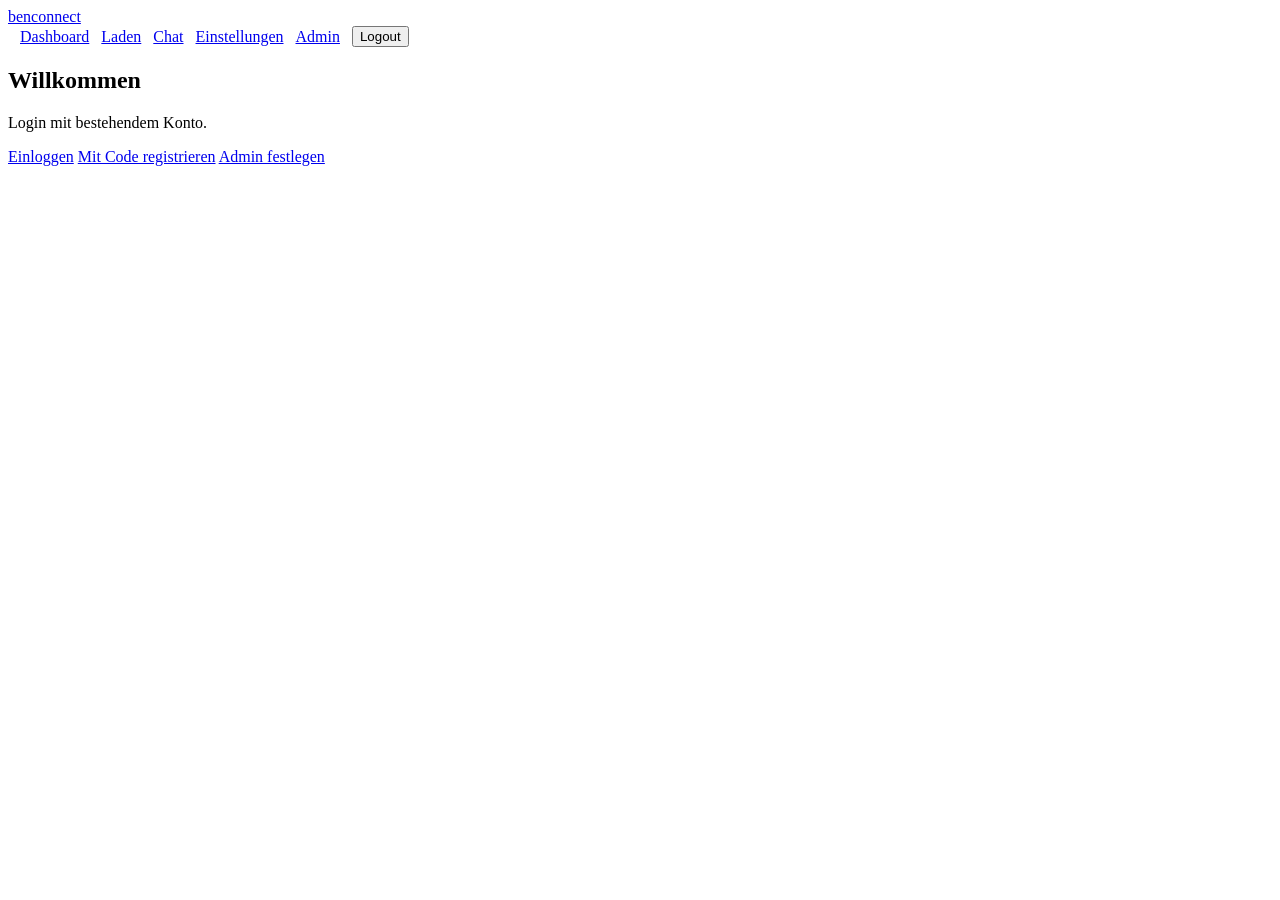
==== flutter_app/docs/index.html @ 4ece4731 "Rename app branding to benconnect" ====
<!DOCTYPE html>
<html lang="de">
<head>
  <meta charset="utf-8">
  <meta name="viewport" content="width=device-width, initial-scale=1">
  <title>Start — benconnect</title>
  <link rel="stylesheet" href="/css/style.css">
</head>
<body>
  <header class="site-header">
    <a class="logo" href="/">benconnect</a>
    <nav>
      <span id="nav-guest">
      </span>
      <span id="nav-user" class="hidden" style="display:flex;align-items:center;gap:0.75rem;flex-wrap:wrap;">
        <span class="nav-user" id="nav-username"></span>
        <a href="/dashboard.html" class="btn btn-small">Dashboard</a>
        <a href="/laden.html" class="btn btn-small btn-secondary">Laden</a>
        <a href="/chat.html" class="btn btn-small btn-secondary">Chat</a>
        <a href="/settings.html" class="btn btn-small btn-secondary">Einstellungen</a>
        <a href="/admin.html" id="nav-admin" class="btn btn-small hidden">Admin</a>
        <form class="inline-form" action="/logout" method="post">
          <button type="submit" class="btn btn-ghost">Logout</button>
        </form>
      </span>
    </nav>
  </header>

  <main class="container">
    <ul id="flash-banner"></ul>
    <section class="hero">
      <h1>Willkommen</h1>
      <p class="lead">Login mit bestehendem Konto.</p>
      <div class="actions">
        <a class="btn" href="/login.html">Einloggen</a>
        <a class="btn btn-secondary" href="/einladung.html">Mit Code registrieren</a>
        <a class="btn btn-ghost" id="setup-hint" href="/setup.html">Admin festlegen</a>
      </div>
    </section>
  </main>
  <script src="/js/config.js"></script>
  <script src="/js/flash.js"></script>
  <script src="/js/nav.js"></script>
  <script src="/js/setup-hint.js"></script>
  <script src="/js/form-handler.js"></script>
  <script src="/js/school-logo.js"></script>
  <script src="/js/footer.js"></script>
</body>
</html>
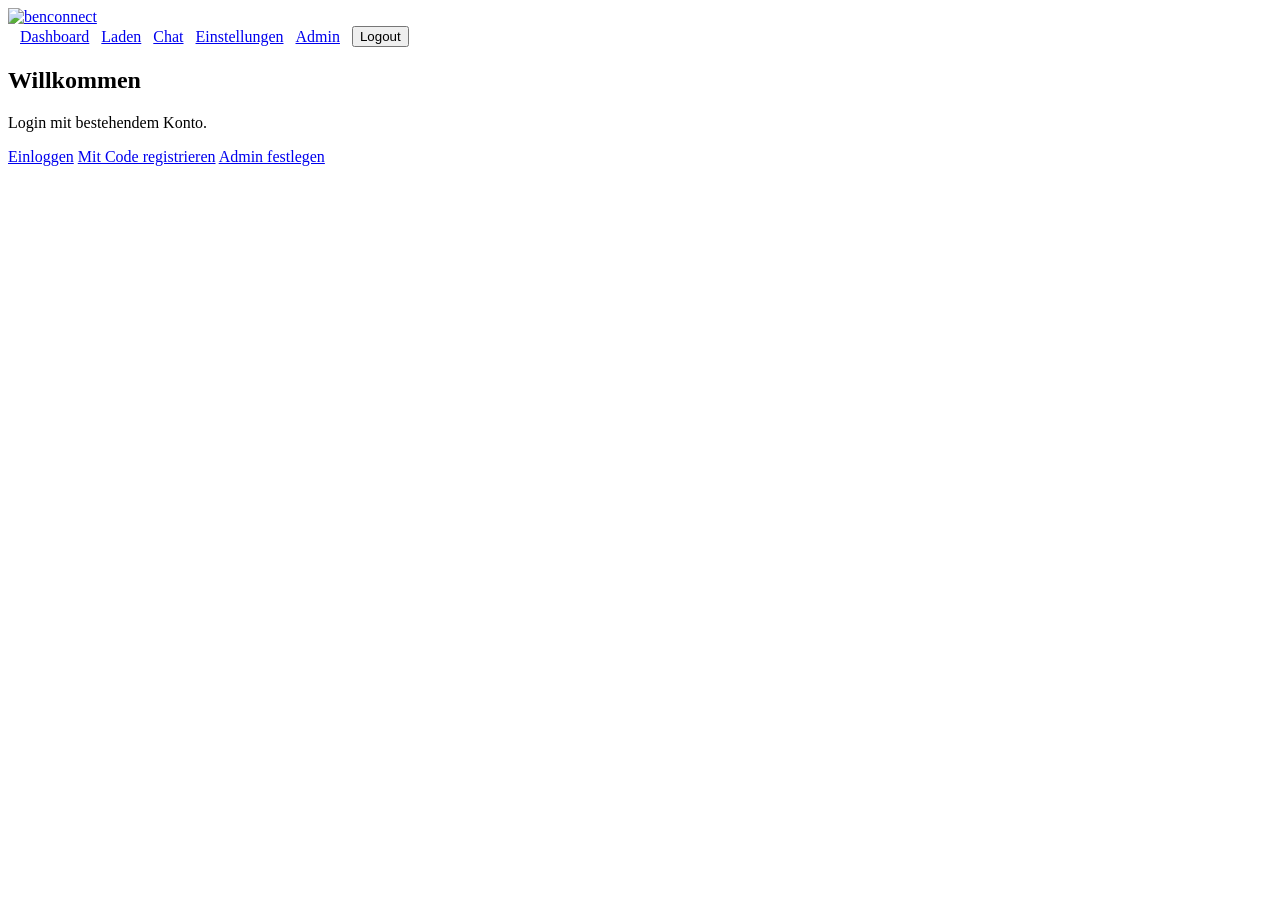
==== commit 023d5160: "Add benconnect default logo" ====
--- a/flutter_app/docs/index.html
+++ b/flutter_app/docs/index.html
@@ -8,7 +8,7 @@
 </head>
 <body>
   <header class="site-header">
-    <a class="logo" href="/">benconnect</a>
+    <a class="logo" href="/" aria-label="benconnect Startseite"><img class="brand-logo" src="/assets/benconnect-logo.jpeg" alt="benconnect"></a>
     <nav>
       <span id="nav-guest">
       </span>
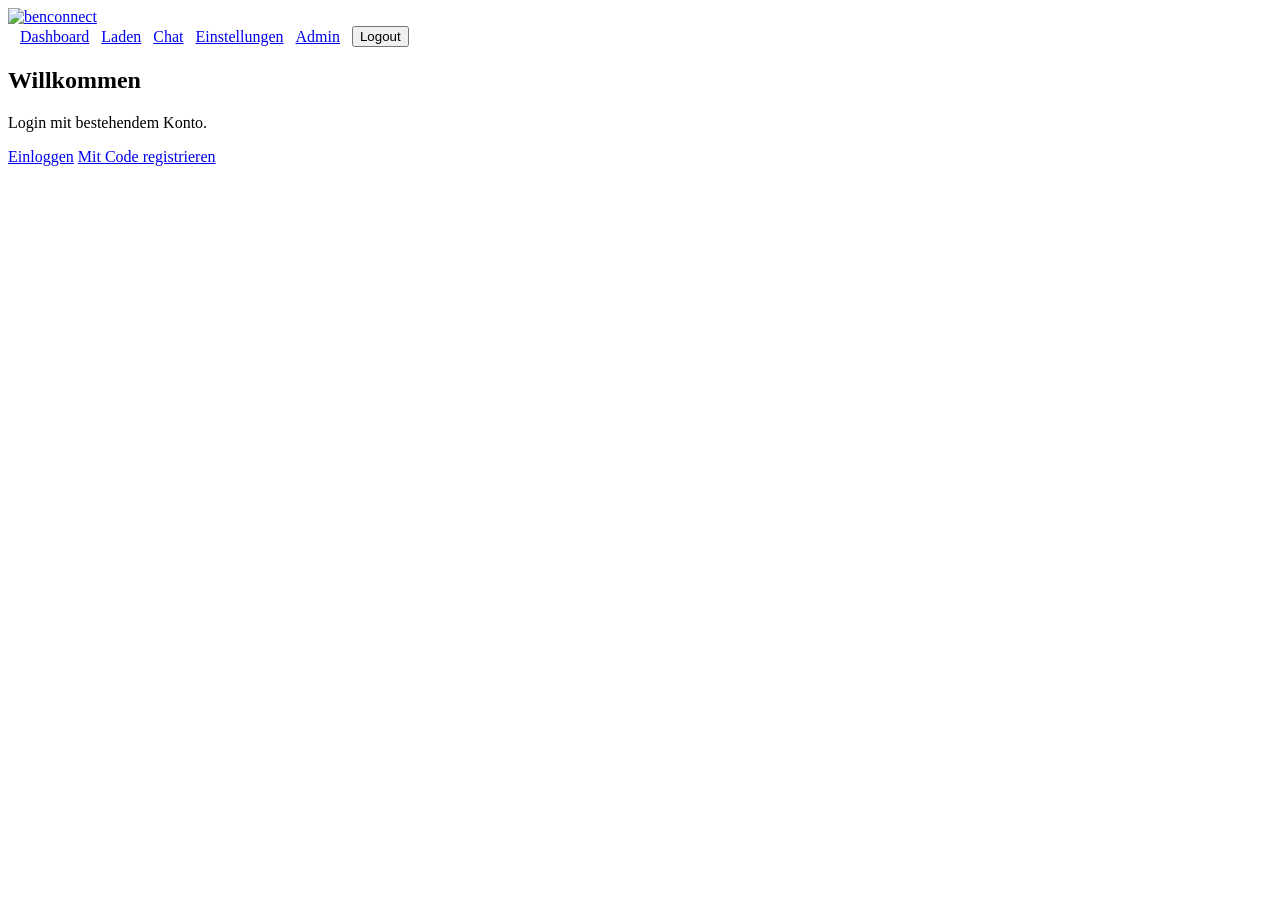
==== commit 7a2d268b: "Improve onboarding and editable learning places" ====
--- a/flutter_app/docs/index.html
+++ b/flutter_app/docs/index.html
@@ -34,14 +34,12 @@
       <div class="actions">
         <a class="btn" href="/login.html">Einloggen</a>
         <a class="btn btn-secondary" href="/einladung.html">Mit Code registrieren</a>
-        <a class="btn btn-ghost" id="setup-hint" href="/setup.html">Admin festlegen</a>
       </div>
     </section>
   </main>
   <script src="/js/config.js"></script>
   <script src="/js/flash.js"></script>
   <script src="/js/nav.js"></script>
-  <script src="/js/setup-hint.js"></script>
   <script src="/js/form-handler.js"></script>
   <script src="/js/school-logo.js"></script>
   <script src="/js/footer.js"></script>
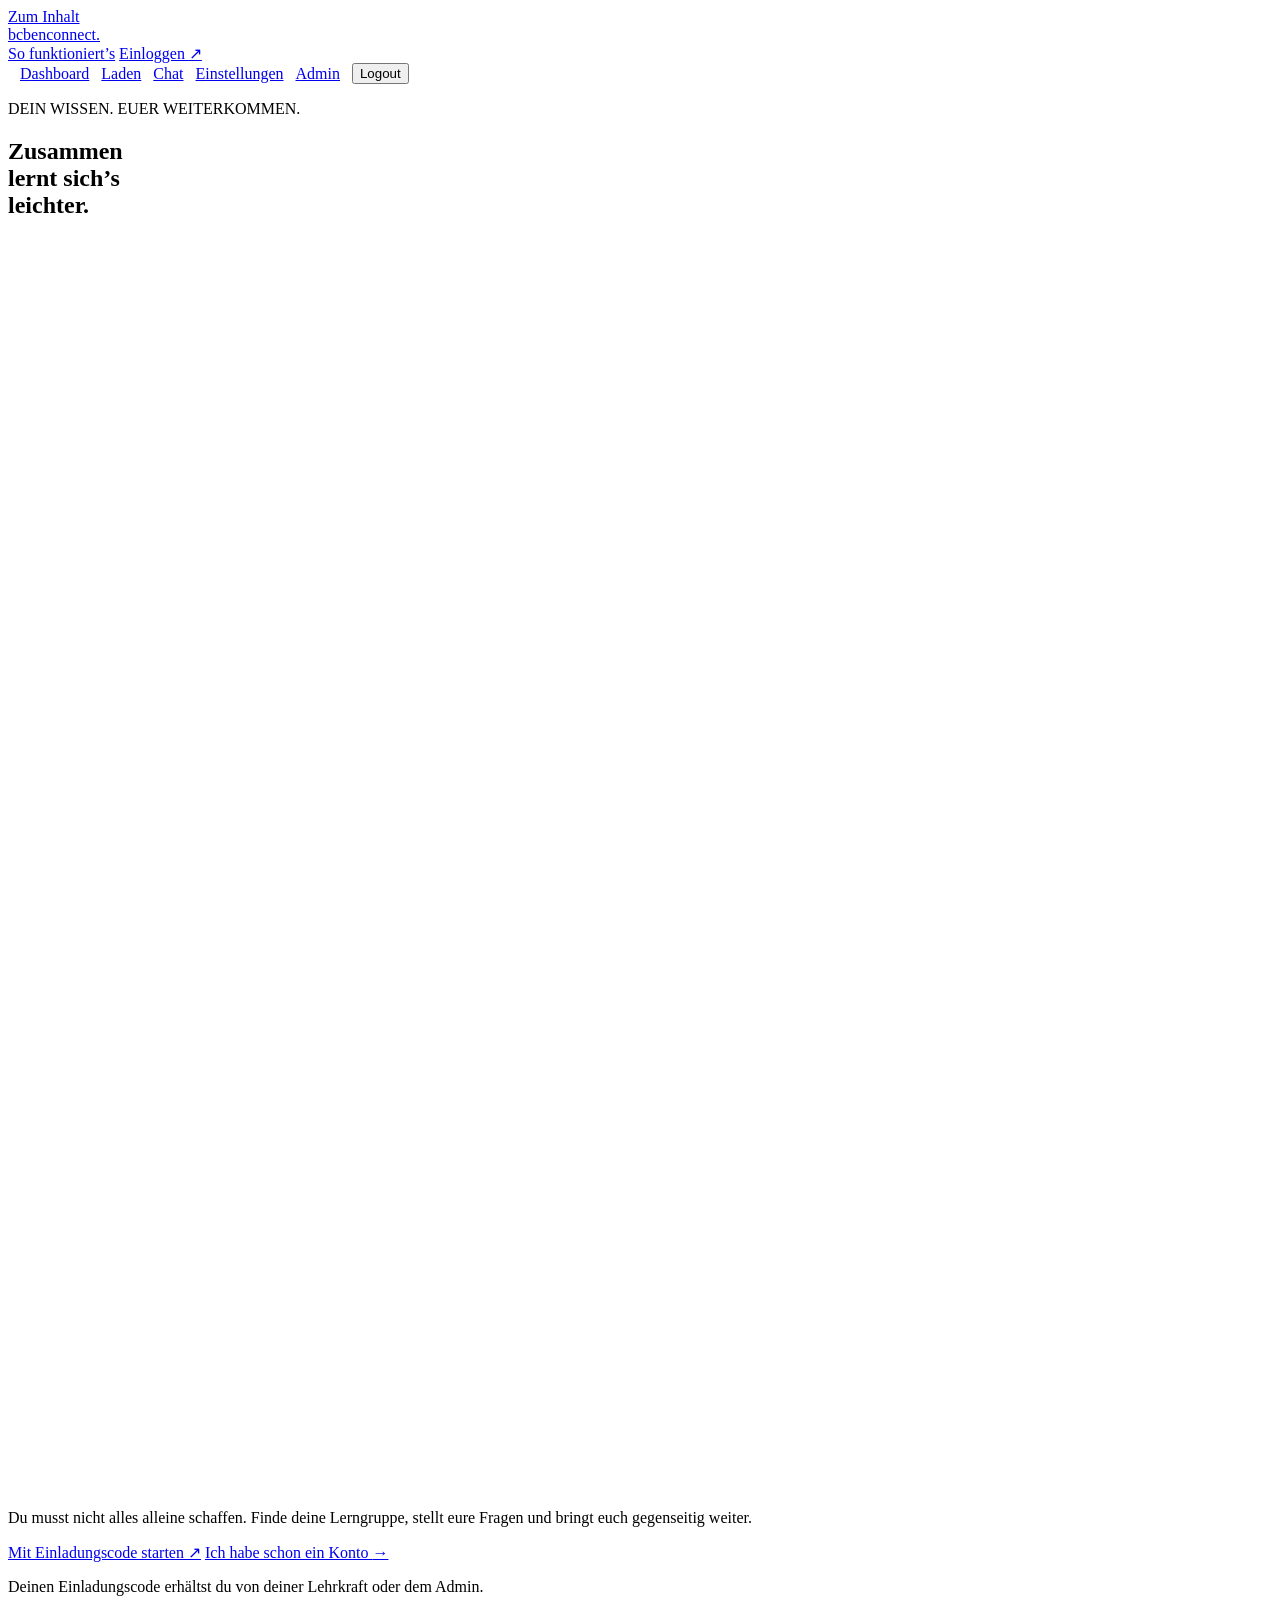
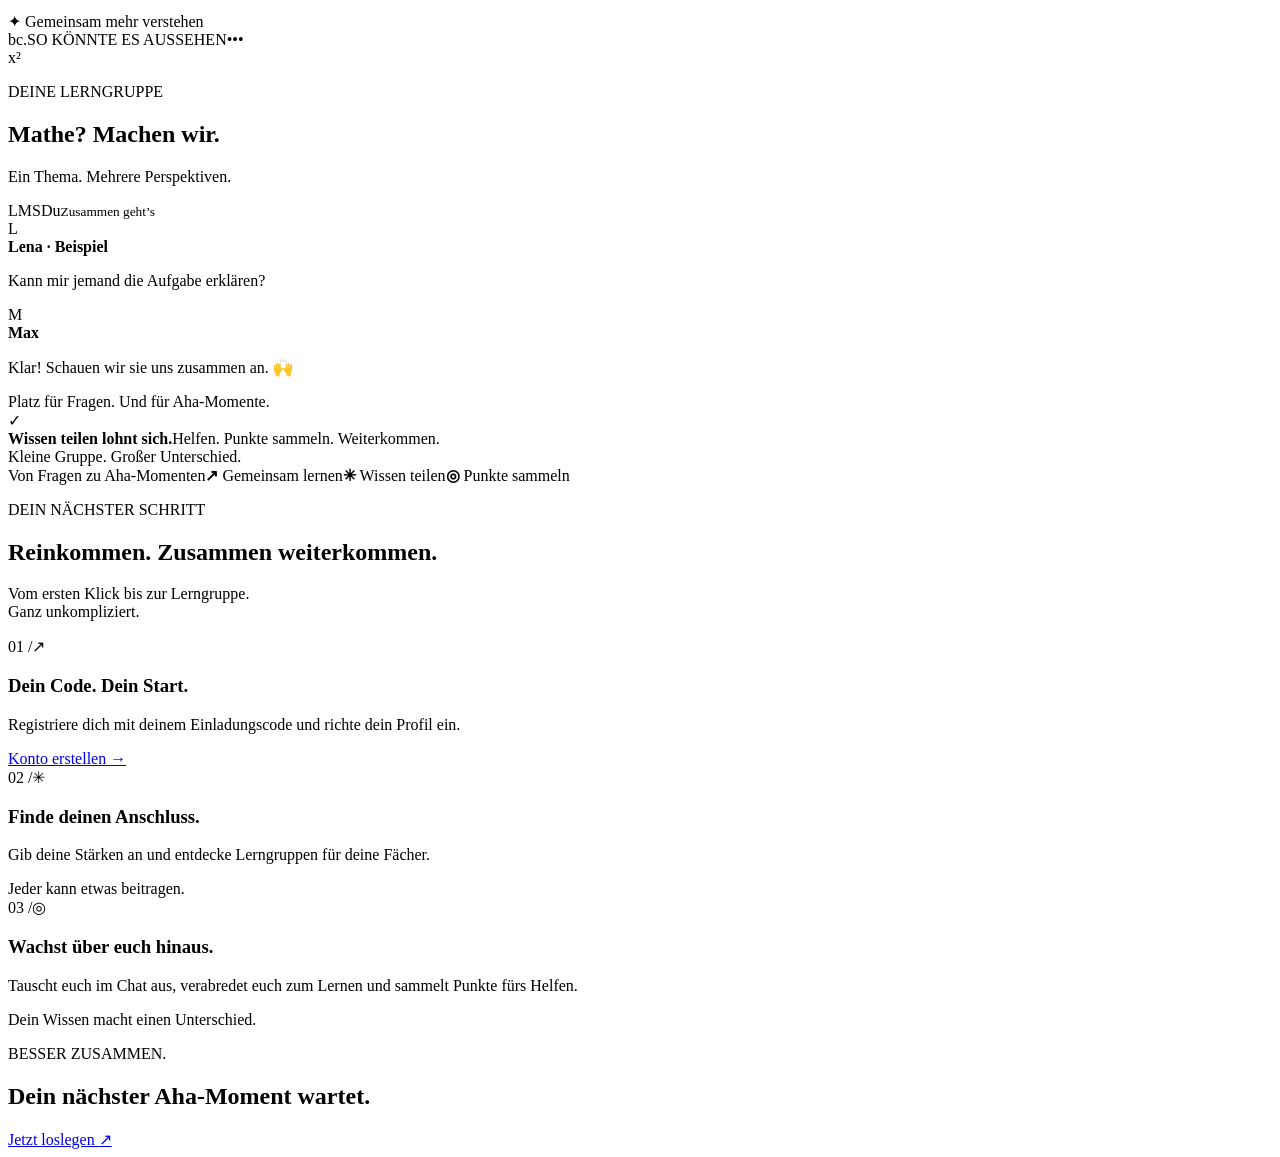
==== commit 3fa2fac6: "Improve welcome pages and mobile navigation" ====
--- a/flutter_app/docs/index.html
+++ b/flutter_app/docs/index.html
@@ -3,14 +3,19 @@
 <head>
   <meta charset="utf-8">
   <meta name="viewport" content="width=device-width, initial-scale=1">
-  <title>Start — benconnect</title>
+  <title>benconnect — Zusammen lernt sich’s leichter.</title>
+  <meta name="description" content="Finde deine Lerngruppe, teile dein Wissen und lerne gemeinsam mit anderen. Dein Einstieg bei benconnect – mit dem Einladungscode deiner Schule.">
   <link rel="stylesheet" href="/css/style.css">
+  <link rel="stylesheet" href="/css/welcome.css">
 </head>
-<body>
+<body class="welcome-page">
+  <a class="skip-link" href="#main">Zum Inhalt</a>
   <header class="site-header">
-    <a class="logo" href="/" aria-label="benconnect Startseite"><img class="brand-logo" src="/assets/benconnect-logo.jpeg" alt="benconnect"></a>
-    <nav>
+    <a class="logo" href="/" aria-label="benconnect Startseite"><span class="brand-mark" aria-hidden="true">b<span>c</span></span><span>benconnect<span class="brand-dot">.</span></span></a>
+    <nav aria-label="Hauptnavigation">
       <span id="nav-guest">
+        <a class="nav-explainer" href="#so-gehts">So funktioniert’s</a>
+        <a class="nav-login" href="/login.html">Einloggen <span aria-hidden="true">↗</span></a>
       </span>
       <span id="nav-user" class="hidden" style="display:flex;align-items:center;gap:0.75rem;flex-wrap:wrap;">
         <span class="nav-user" id="nav-username"></span>
@@ -26,16 +31,48 @@
     </nav>
   </header>
 
-  <main class="container">
-    <ul id="flash-banner"></ul>
-    <section class="hero">
-      <h1>Willkommen</h1>
-      <p class="lead">Login mit bestehendem Konto.</p>
-      <div class="actions">
-        <a class="btn" href="/login.html">Einloggen</a>
-        <a class="btn btn-secondary" href="/einladung.html">Mit Code registrieren</a>
+  <main id="main" class="welcome-main">
+    <ul id="flash-banner" aria-live="polite"></ul>
+    <section class="welcome-hero" aria-labelledby="hero-title">
+      <div class="hero-copy">
+        <p class="eyebrow"><span class="status-dot"></span> DEIN WISSEN. EUER WEITERKOMMEN.</p>
+        <h1 id="hero-title">Zusammen<br>lernt sich’s<br><span>leichter.</span><svg class="title-spark" viewBox="0 0 60 60" aria-hidden="true"><path d="M30 5v50M5 30h50M12 12l36 36M12 48l36-36"/></svg></h1>
+        <p class="hero-description">Du musst nicht alles alleine schaffen. Finde deine Lerngruppe, stellt eure Fragen und bringt euch gegenseitig weiter.</p>
+        <div class="hero-actions" id="welcome-actions">
+          <a class="btn" href="/einladung.html">Mit Einladungscode starten <span aria-hidden="true">↗</span></a>
+          <a class="text-link" href="/login.html">Ich habe schon ein Konto <span aria-hidden="true">→</span></a>
+        </div>
+        <p class="entry-note">Deinen Einladungscode erhältst du von deiner Lehrkraft oder dem Admin.</p>
+      </div>
+      <div class="learning-scene" aria-label="Beispiel einer Lerngruppe">
+        <span class="scene-orbit orbit-one" aria-hidden="true"></span>
+        <span class="scene-orbit orbit-two" aria-hidden="true"></span>
+        <div class="floating-note note-top"><span aria-hidden="true">✦</span> Gemeinsam mehr verstehen</div>
+        <div class="study-card">
+          <div class="study-card-top"><span class="mini-brand">bc<span>.</span></span><span class="example-label">SO KÖNNTE ES AUSSEHEN</span><span class="card-dots" aria-hidden="true">•••</span></div>
+          <div class="subject-symbol" aria-hidden="true">x²</div>
+          <p class="study-kicker">DEINE LERNGRUPPE</p>
+          <h2>Mathe? Machen wir.</h2>
+          <p class="study-subtitle">Ein Thema. Mehrere Perspektiven.</p>
+          <div class="avatar-stack" aria-hidden="true"><span>L</span><span>M</span><span>S</span><span>Du</span><small>Zusammen geht’s</small></div>
+          <div class="sample-message"><span class="message-avatar" aria-hidden="true">L</span><div><strong>Lena <span>· Beispiel</span></strong><p>Kann mir jemand die Aufgabe erklären?</p></div></div>
+          <div class="sample-message reply"><span class="message-avatar" aria-hidden="true">M</span><div><strong>Max</strong><p>Klar! Schauen wir sie uns zusammen an. <span aria-hidden="true">🙌</span></p></div></div>
+          <div class="study-card-bottom"><span class="status-dot"></span> Platz für Fragen. Und für Aha-Momente.</div>
+        </div>
+        <div class="floating-note note-bottom"><span class="check-badge" aria-hidden="true">✓</span><div><strong>Wissen teilen lohnt sich.</strong><span>Helfen. Punkte sammeln. Weiterkommen.</span></div></div>
+        <span class="scene-caption">Kleine Gruppe. Großer Unterschied.</span>
       </div>
     </section>
+    <div class="benefit-strip" aria-label="Das bietet benconnect"><span>Von Fragen zu Aha-Momenten</span><span><b aria-hidden="true">↗</b> Gemeinsam lernen</span><span><b aria-hidden="true">✳</b> Wissen teilen</span><span><b aria-hidden="true">◎</b> Punkte sammeln</span></div>
+    <section class="how-section" id="so-gehts" aria-labelledby="how-title">
+      <div class="section-heading"><div><p class="eyebrow">DEIN NÄCHSTER SCHRITT</p><h2 id="how-title">Reinkommen. Zusammen weiterkommen.</h2></div><p>Vom ersten Klick bis zur Lerngruppe.<br>Ganz unkompliziert.</p></div>
+      <div class="steps-grid">
+        <article class="step-card"><span class="step-number">01 /</span><span class="step-icon" aria-hidden="true">↗</span><h3>Dein Code. Dein Start.</h3><p>Registriere dich mit deinem Einladungscode und richte dein Profil ein.</p><a href="/einladung.html">Konto erstellen <span aria-hidden="true">→</span></a></article>
+        <article class="step-card"><span class="step-number">02 /</span><span class="step-icon lilac" aria-hidden="true">✳</span><h3>Finde deinen Anschluss.</h3><p>Gib deine Stärken an und entdecke Lerngruppen für deine Fächer.</p><span class="step-detail">Jeder kann etwas beitragen.</span></article>
+        <article class="step-card"><span class="step-number">03 /</span><span class="step-icon peach" aria-hidden="true">◎</span><h3>Wachst über euch hinaus.</h3><p>Tauscht euch im Chat aus, verabredet euch zum Lernen und sammelt Punkte fürs Helfen.</p><span class="step-detail">Dein Wissen macht einen Unterschied.</span></article>
+      </div>
+    </section>
+    <section class="welcome-cta"><div><p class="eyebrow">BESSER ZUSAMMEN.</p><h2>Dein nächster Aha-Moment wartet.</h2></div><a class="btn" href="/einladung.html">Jetzt loslegen <span aria-hidden="true">↗</span></a></section>
   </main>
   <script src="/js/config.js"></script>
   <script src="/js/flash.js"></script>
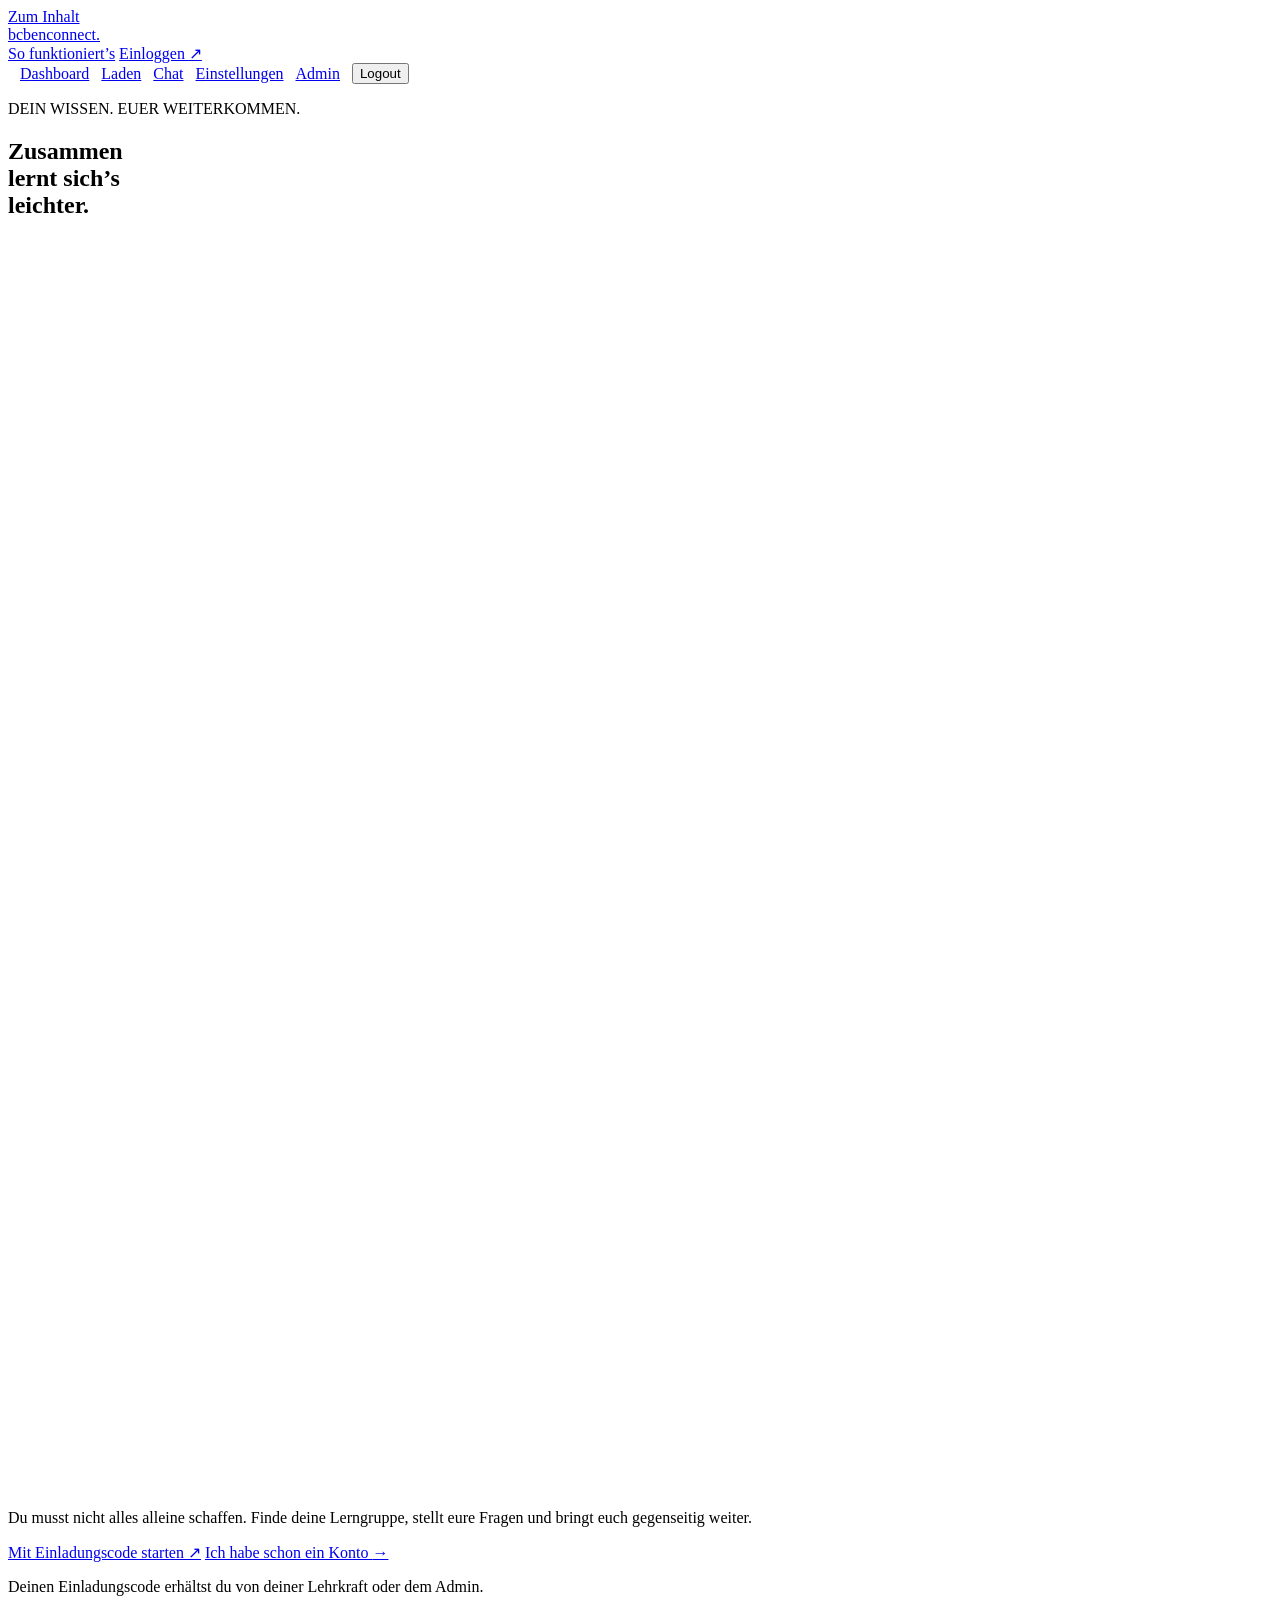
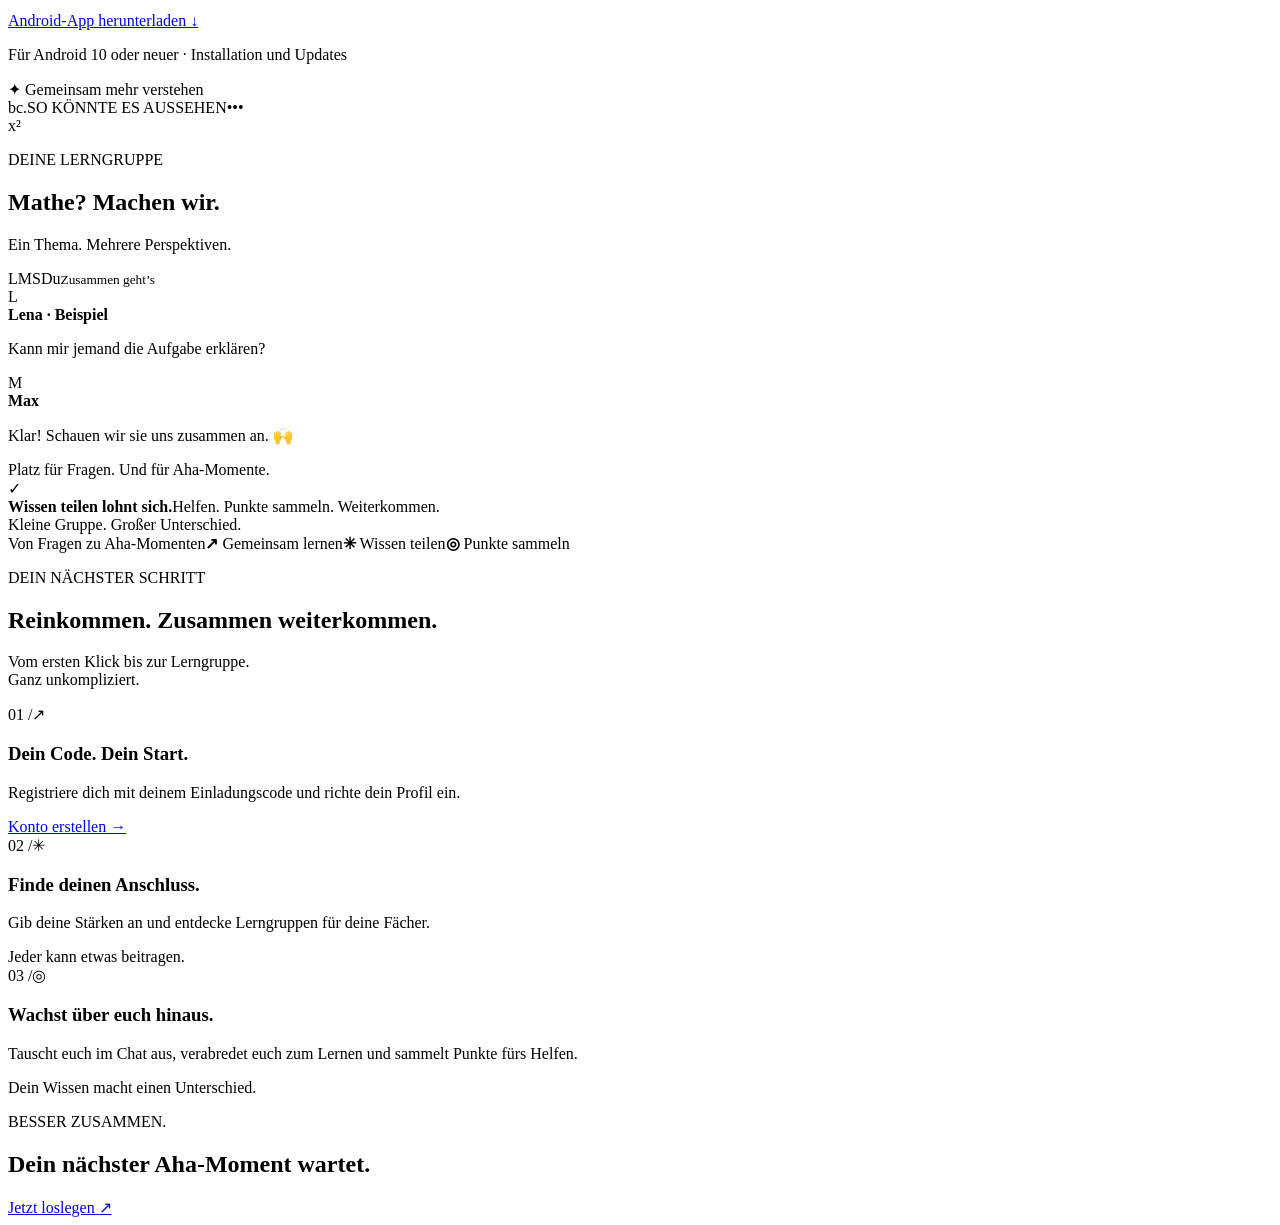
==== commit 1306b844: "Add signed Android app, persistent login and website download links" ====
--- a/flutter_app/docs/index.html
+++ b/flutter_app/docs/index.html
@@ -5,6 +5,7 @@
   <meta name="viewport" content="width=device-width, initial-scale=1">
   <title>benconnect — Zusammen lernt sich’s leichter.</title>
   <meta name="description" content="Finde deine Lerngruppe, teile dein Wissen und lerne gemeinsam mit anderen. Dein Einstieg bei benconnect – mit dem Einladungscode deiner Schule.">
+  <script src="/js/config.js"></script>
   <link rel="stylesheet" href="/css/style.css">
   <link rel="stylesheet" href="/css/welcome.css">
 </head>
@@ -43,6 +44,10 @@
           <a class="text-link" href="/login.html">Ich habe schon ein Konto <span aria-hidden="true">→</span></a>
         </div>
         <p class="entry-note">Deinen Einladungscode erhältst du von deiner Lehrkraft oder dem Admin.</p>
+        <div class="android-download" data-app-download>
+          <a class="btn btn-secondary" href="/android.html">Android-App herunterladen <span aria-hidden="true">↓</span></a>
+          <p>Für Android 10 oder neuer · Installation und Updates</p>
+        </div>
       </div>
       <div class="learning-scene" aria-label="Beispiel einer Lerngruppe">
         <span class="scene-orbit orbit-one" aria-hidden="true"></span>
@@ -74,7 +79,6 @@
     </section>
     <section class="welcome-cta"><div><p class="eyebrow">BESSER ZUSAMMEN.</p><h2>Dein nächster Aha-Moment wartet.</h2></div><a class="btn" href="/einladung.html">Jetzt loslegen <span aria-hidden="true">↗</span></a></section>
   </main>
-  <script src="/js/config.js"></script>
   <script src="/js/flash.js"></script>
   <script src="/js/nav.js"></script>
   <script src="/js/form-handler.js"></script>
